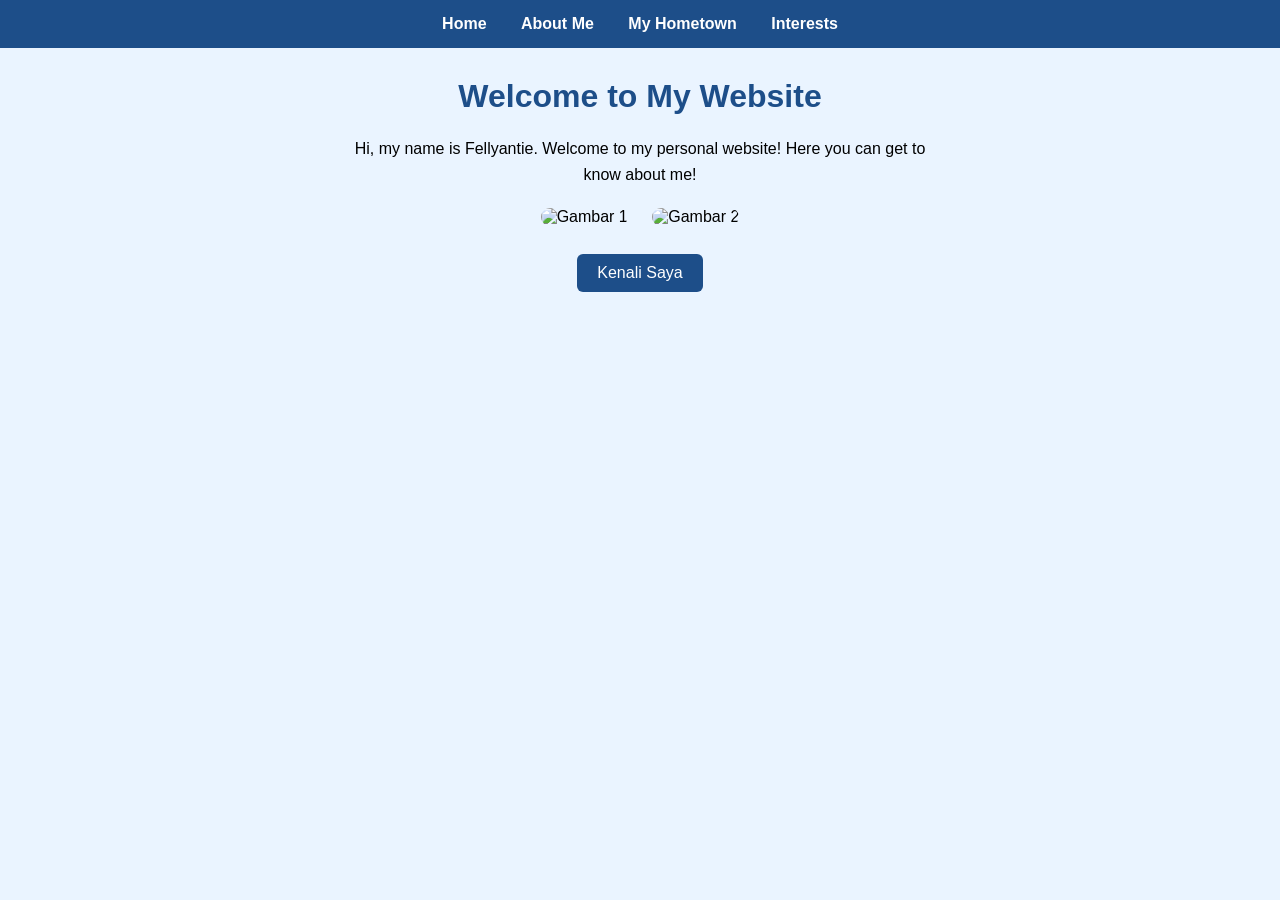
==== index.html @ 4ff47bea "Add files via upload" ====
<!DOCTYPE html>
<html lang="ms">
<head>
  <meta charset="UTF-8">
  <meta name="viewport" content="width=device-width, initial-scale=1.0">
  <title>Home</title>
  <link rel="stylesheet" href="style.css">
</head>
<body>
  <nav>
    <a href="index.html">Home</a>
    <a href="aboutyou.html">About Me</a>
    <a href="hometown.html">My Hometown</a>
    <a href="hobbies.html">Interests</a>
  </nav>

  <h1>Welcome to My Website</h1>
  <p>Hi, my name is Fellyantie. Welcome to my personal website! Here you can get to know about me!</p>

  <img src="images/home1.jpg" alt="Gambar 1" width="300">
  <img src="images/home2.jpg" alt="Gambar 2" width="300">
  <br><br>
  <a href="aboutyou.html"><button>Kenali Saya</button></a>
</body>
</html>
---- style.css ----
body {
  font-family: Arial, sans-serif;
  background-color: #eaf4ff;
  text-align: center;
  margin: 0;
  padding-bottom: 30px;
}
nav {
  background: #1d4e89;
  padding: 15px;
}
nav a {
  color: white;
  margin: 0 15px;
  text-decoration: none;
  font-weight: bold;
}
nav a:hover {
  text-decoration: underline;
}
h1 {
  color: #1d4e89;
  margin-top: 30px;
}
h2 {
  color: #2a6f97;
}
p {
  max-width: 600px;
  margin: 10px auto;
  line-height: 1.6;
}
img {
  border-radius: 10px;
  margin: 10px;
  max-width: 100%;
}
button {
  background: #1d4e89;
  color: white;
  padding: 10px 20px;
  border: none;
  border-radius: 6px;
  cursor: pointer;
  font-size: 16px;
}
button:hover {
  background: #2a6f97;
}
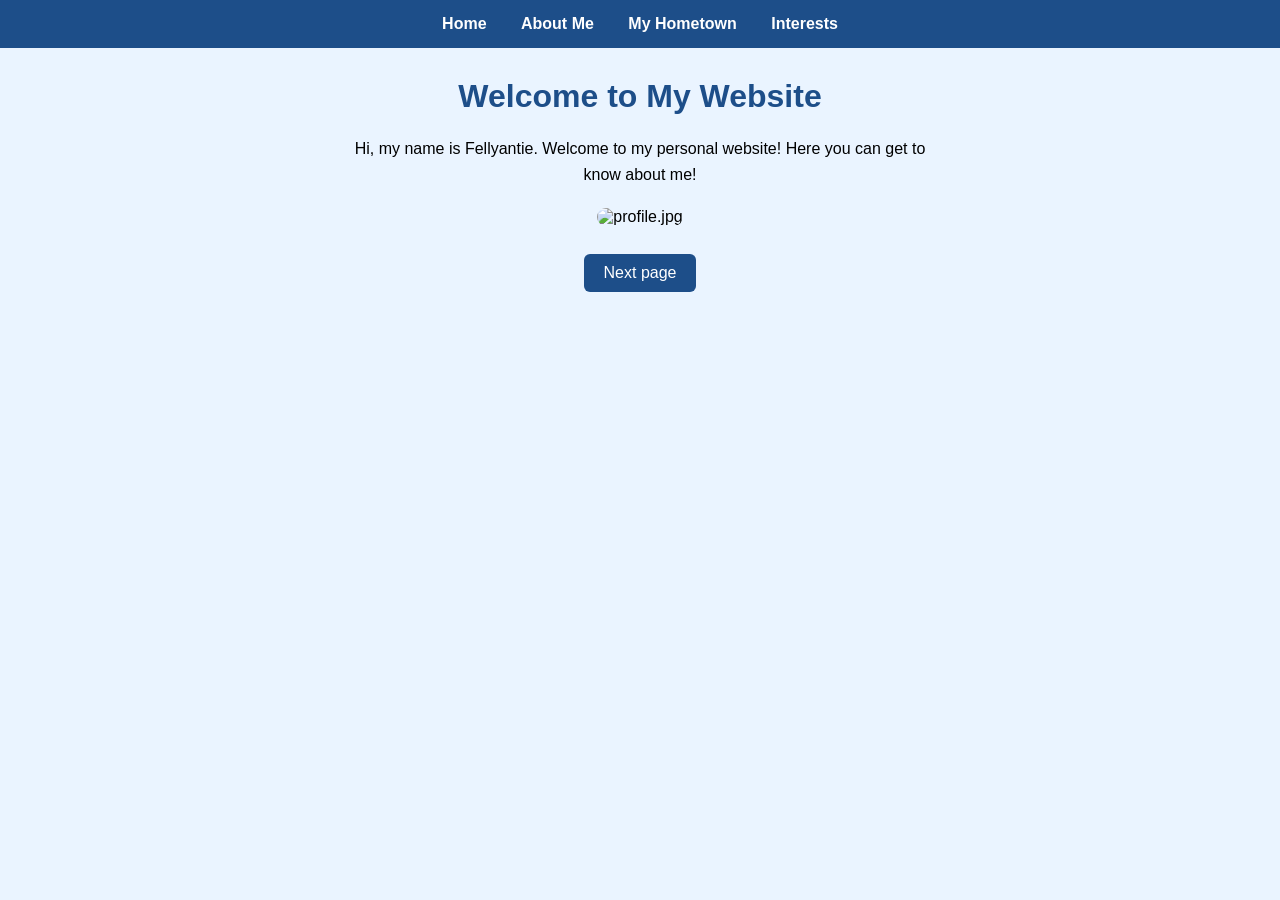
==== commit 10bd885d: "Add files via upload" ====
--- a/index.html
+++ b/index.html
@@ -17,9 +17,8 @@
   <h1>Welcome to My Website</h1>
   <p>Hi, my name is Fellyantie. Welcome to my personal website! Here you can get to know about me!</p>
 
-  <img src="images/home1.jpg" alt="Gambar 1" width="300">
-  <img src="images/home2.jpg" alt="Gambar 2" width="300">
+  <img src="profile.jpg" alt="profile.jpg" width="300">
   <br><br>
-  <a href="aboutyou.html"><button>Kenali Saya</button></a>
+  <a href="aboutyou.html"><button>Next page </button></a>
 </body>
 </html>
